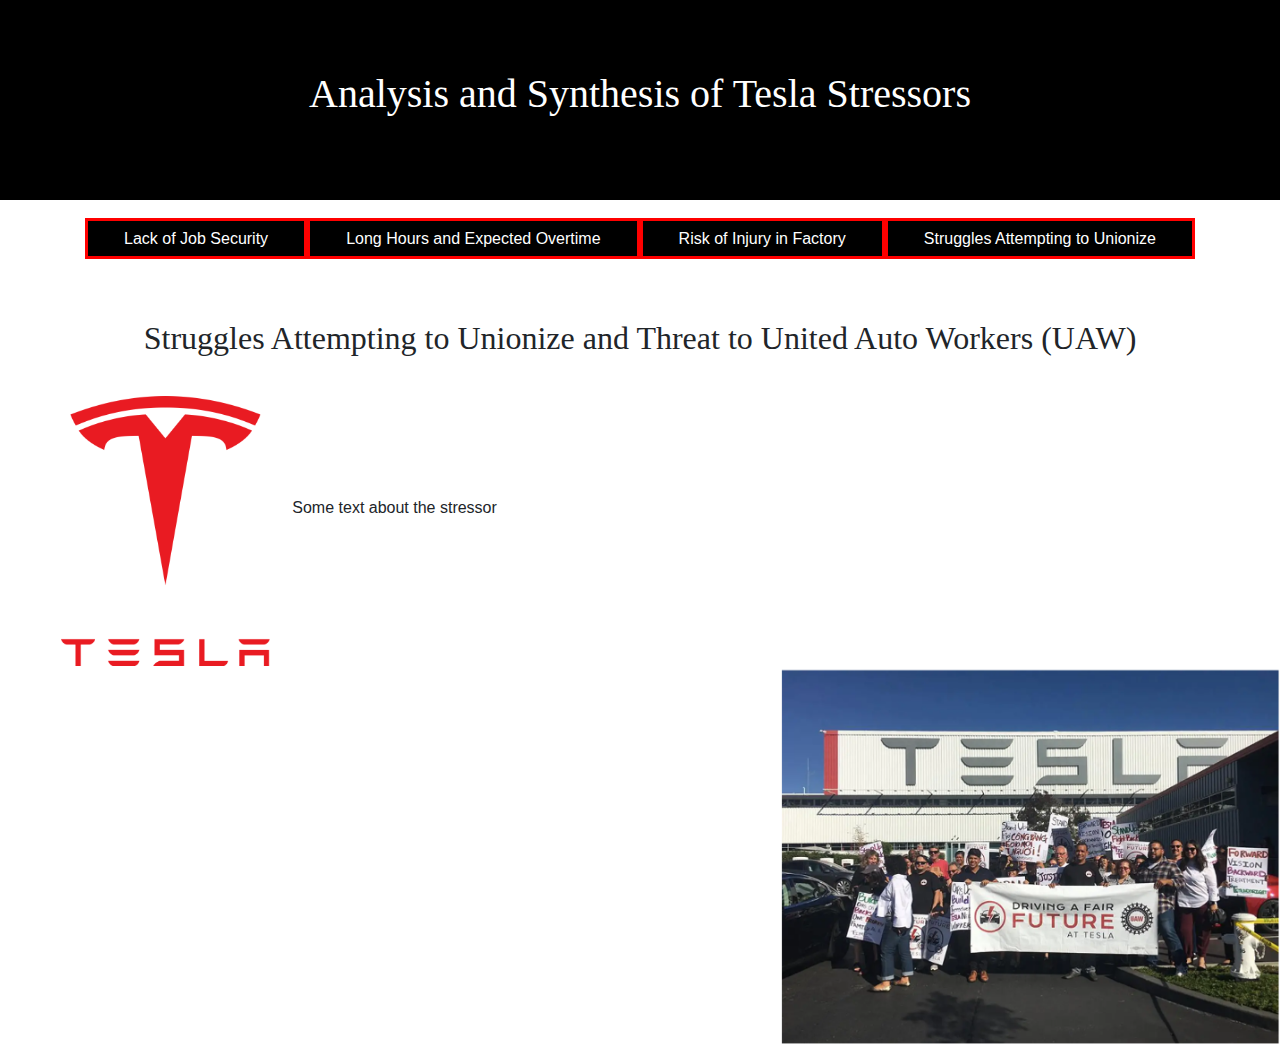
==== index.html @ 8210ebac "first commit" ====
<!DOCTYPE html>
<html lang="en">

<head>
	<meta charset="UTF-8">
	<meta name="viewport" content="width=device-width, initial-scale=1.0">
	<script src="index.js" defer></script>
	<link rel="stylesheet" href="styles.css">
	<link rel="stylesheet" href="https://cdn.jsdelivr.net/npm/bootstrap@4.3.1/dist/css/bootstrap.min.css"
		integrity="sha384-ggOyR0iXCbMQv3Xipma34MD+dH/1fQ784/j6cY/iJTQUOhcWr7x9JvoRxT2MZw1T" crossorigin="anonymous">
	<title>Tesla Stressors</title>
</head>

<body>
	<h1 id="title">Analysis and Synthesis of Tesla Stressors</h1>
	<div class='container'>
		<button id="jobSecurityButton">Lack of Job Security</button>
		<button id="OTLongHoursButton">Long Hours and Expected Overtime</button>
		<button id="riskOfInjuryButton">Risk of Injury in Factory</button>
		<button id="indexButton">Struggles Attempting to Unionize</button>
	</div>
	<h2 id="header1">Struggles Attempting to Unionize and Threat to United Auto Workers (UAW)</h2>
	<table>
		<tr>
			<td>
				<img id="Tesla_Symbol" src="Tesla_Symbol.png" alt="Tesla_Symbol">
			</td>
			<td>
				<p id="paragraphText">Some text about the stressor</p>
			</td>
		</tr>
	</table>
	<div class="Tesla_Overtime">
		<img src="UnionTesla.png" alt="Tesla_Union">
	</div>

</body>
---- styles.css ----
#title {
    text-align: center;
    background-color: black;
    color: white;
    font-size: 30pt;
    font-family: 'Times New Roman', Times, serif;
    height: 200px;
    padding-top: 70px;
}
#Tesla_Symbol {
    height: 300px;
    padding-left: 60px;
    padding-top: 30px;
}
.container {
    display: flex;
    justify-content: space-around; /* This will space out the buttons evenly */
    align-items: center; /* This will align buttons vertically in the center */
    flex-wrap: wrap; /* Allows buttons to wrap to the next line on small screens */
    padding: 10px; /* Adds some space inside the container */
}

button {
    flex-grow: 1;
    margin: 5px;
    /* Removed duplicate padding properties to avoid confusion */
    /* padding: 10px 20px; Removed because of the new padding settings below */
    background-color: black; /* Makes the background color black */
    border: 3px solid red; /* Makes the border red and thicker */
    border-radius: 5px;
    font-family: 'Times New Roman', Times, serif;
    padding: 0.5%; /* Adjust based on your layout needs */
    font-size: 20px; /* Adjusted to match your latest setting, though you have two font-size declarations */
    color: white;
}

button:hover {
    background-color: rgb(69, 66, 66); /* Slightly darker grey background on hover */
}

#header1 {
    font-family: 'Times New Roman', Times, serif;
    text-align: center;
    padding-top: 50px;
}
#paragraphText {
    padding-left: 20px; /* Adjusted for normal spacing */
    padding-right: 20px; /* Ensure text does not touch the container's edge */
}
#Tesla_Union{
    height:300px;
    padding-left: 1000px
}

.Tesla_Factory {
    display: flex;
    justify-content: flex-end; /* Aligns children (the image) to the right */
    align-items: center; /* Optional: Centers the image vertically */
}
.Tesla_Factory img {
    /* Additional styling for the image as needed */
    max-height: 100%; /* Optional: Ensures the image fits within the container */
    max-width: 100%; /* Optional: Ensures the image is not wider than the container */
    width: 500px; /* Example: Sets the width of the image to 200 pixels */
    height: auto;
}

.Tesla_Overtime {
    display: flex;
    justify-content: flex-end; /* Aligns children (the image) to the right */
    align-items: center; /* Optional: Centers the image vertically */
}
.Tesla_Overtime img {
    /* Additional styling for the image as needed */
    max-height: 100%; /* Optional: Ensures the image fits within the container */
    max-width: 100%; /* Optional: Ensures the image is not wider than the container */
    width: 500px; /* Example: Sets the width of the image to 200 pixels */
    height: auto;
}

.Tesla_JobSecurity{
    display: flex;
    justify-content: flex-end; /* Aligns children (the image) to the right */
    align-items: center; /* Optional: Centers the image vertically */
}

.Tesla_JobSecurity img {
    /* Additional styling for the image as needed */
    max-height: 100%; /* Optional: Ensures the image fits within the container */
    max-width: 100%; /* Optional: Ensures the image is not wider than the container */
    width: 400px; /* Example: Sets the width of the image to 200 pixels */
    height: 400px;
}

h5{
    text-align: center;
}
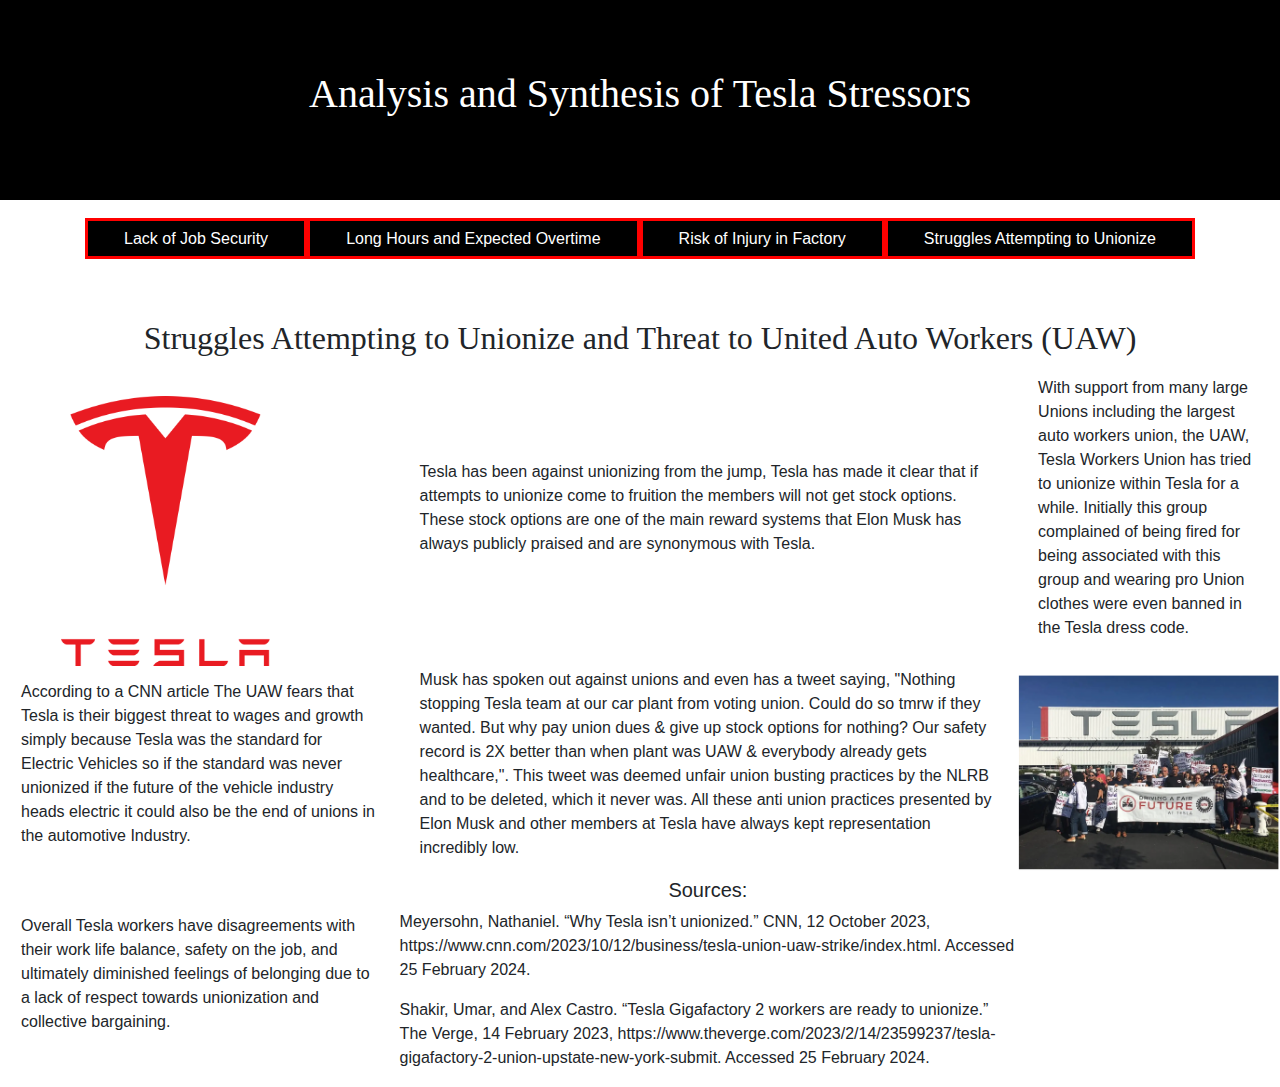
==== commit 9920840c: "added union" ====
--- a/index.html
+++ b/index.html
@@ -26,12 +26,62 @@
 				<img id="Tesla_Symbol" src="Tesla_Symbol.png" alt="Tesla_Symbol">
 			</td>
 			<td>
-				<p id="paragraphText">Some text about the stressor</p>
+				<p id="paragraphText">Tesla has been against unionizing from the jump, Tesla has made it clear that if
+					attempts to unionize come to fruition the members will not get stock options. These stock options
+					are one of the main reward systems that Elon Musk has always publicly praised and are synonymous
+					with Tesla.</p>
+			</td>
+			<td>
+				<p id="paragraphText">With support from many large Unions including the largest auto workers union, the
+					UAW, Tesla Workers
+					Union has tried to unionize within Tesla for a while. Initially this group complained of being fired
+					for
+					being associated with this group and wearing pro Union clothes were even banned in the Tesla dress
+					code.</p>
+
+			</td>
+		</tr>
+		<tr>
+			<td>
+				<p id="paragraphText">According to a CNN article The UAW fears that Tesla is their biggest threat to
+					wages and growth
+					simply because Tesla was the standard for Electric Vehicles so if the standard was never unionized
+					if the future of the vehicle industry heads electric it could also be the end of unions in the
+					automotive Industry.</p>
+			</td>
+			<td>
+				<p id="paragraphText">Musk has spoken out against unions and even has a tweet saying, "Nothing stopping
+					Tesla team at our car plant from voting union. Could do so tmrw if they wanted. But why pay union
+					dues & give up stock options for nothing? Our safety record is 2X better than when plant was UAW &
+					everybody already gets healthcare,". This tweet was deemed unfair union busting practices by the
+					NLRB and to be deleted, which it never was. All these anti union practices presented by Elon Musk
+					and other members at Tesla have always kept representation incredibly low.
+				</p>
+			</td>
+			<td>
+				<div class="Tesla_Overtime">
+					<img src="UnionTesla.png" alt="Tesla_Union">
+				</div>
+			</td>
+		</tr>
+		<tr>
+			<td>
+				<p id="paragraphText">Overall Tesla workers have disagreements with their work life balance, safety on
+					the job, and ultimately diminished feelings of belonging due to a lack of respect towards
+					unionization and collective bargaining. </p>
+			</td>
+			<td>
+				<h5>Sources:</h5>
+				<p>Meyersohn, Nathaniel. “Why Tesla isn’t unionized.” CNN, 12 October 2023,
+					https://www.cnn.com/2023/10/12/business/tesla-union-uaw-strike/index.html. Accessed 25 February
+					2024.</p>
+				<p>
+					Shakir, Umar, and Alex Castro. “Tesla Gigafactory 2 workers are ready to unionize.” The Verge, 14
+					February 2023,
+					https://www.theverge.com/2023/2/14/23599237/tesla-gigafactory-2-union-upstate-new-york-submit.
+					Accessed 25 February 2024.
+				</p>
 			</td>
 		</tr>
 	</table>
-	<div class="Tesla_Overtime">
-		<img src="UnionTesla.png" alt="Tesla_Union">
-	</div>
-
 </body>